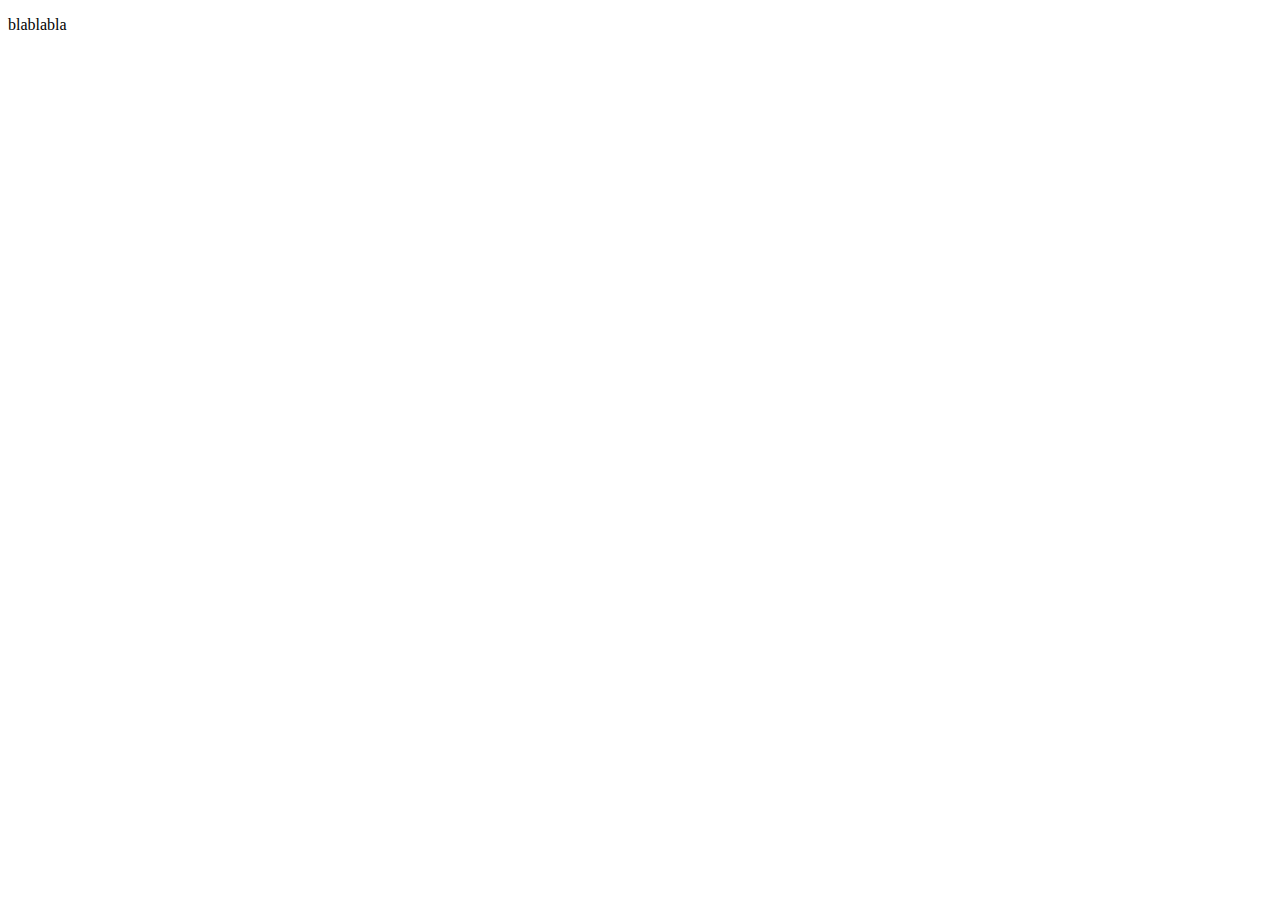
==== pagina2.html @ c0d35a44 "Add files via upload" ====
<!DOCTYPE html>
<html lang="en">
<head>
    <meta charset="UTF-8">
    <meta name="viewport" content="width=device-width, initial-scale=1.0">
    <title>CEEP-Cianorte</title>
</head>
<body>
    <p>blablabla</p>
</body>
</html>
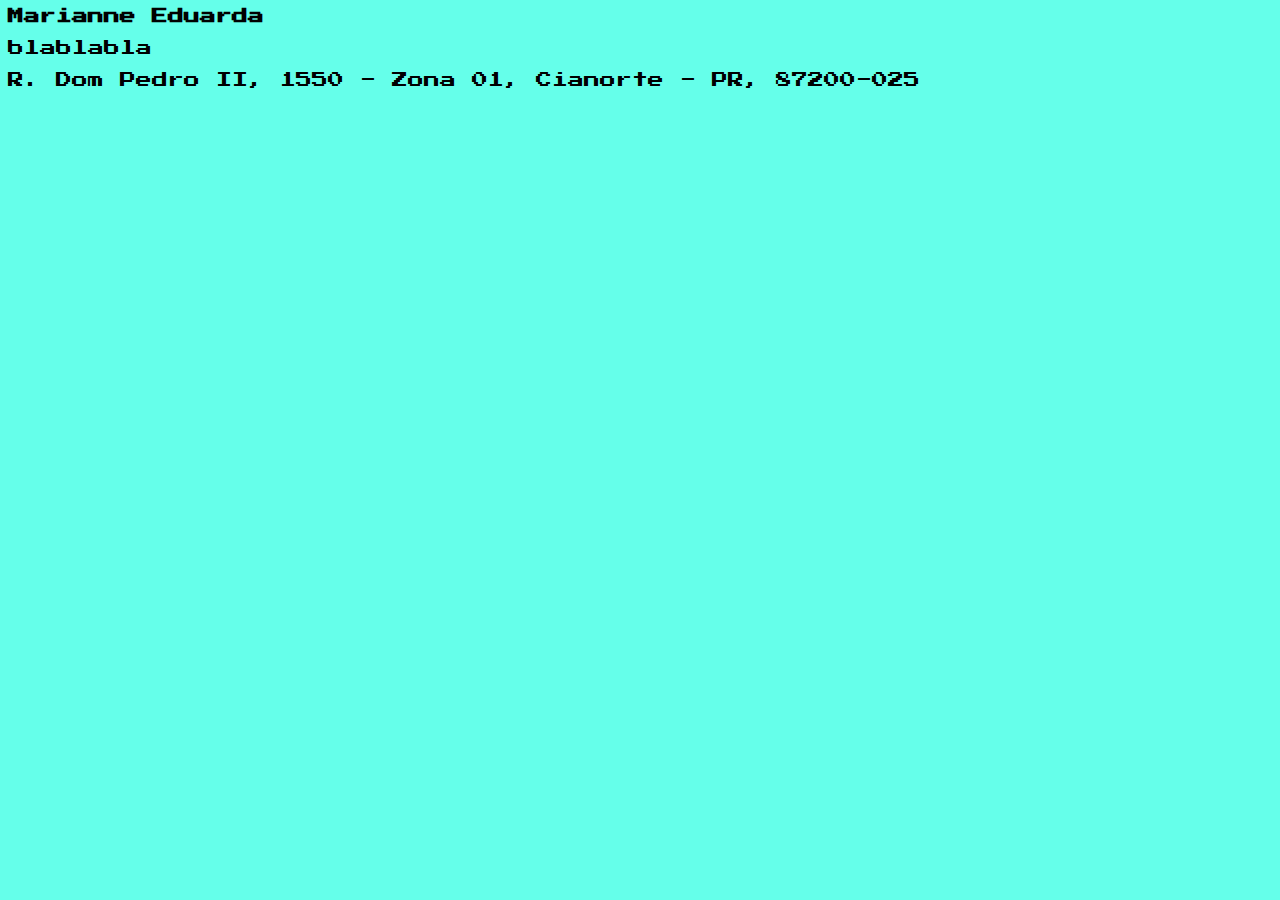
==== commit 79577728: "Add files via upload" ====
--- a/pagina2.html
+++ b/pagina2.html
@@ -4,8 +4,15 @@
     <meta charset="UTF-8">
     <meta name="viewport" content="width=device-width, initial-scale=1.0">
     <title>CEEP-Cianorte</title>
+    <link rel="stylesheet" href="style2.css">
 </head>
 <body>
+    <heather><strong>Marianne Eduarda</strong>
+    </heather>
+
     <p>blablabla</p>
+
+    <footer> <p> R. Dom Pedro II, 1550 - Zona 01, Cianorte - PR, 87200-025</p>
+    </footer>
 </body>
 </html>--- a/style2.css
+++ b/style2.css
@@ -0,0 +1,10 @@
+@import url('https://fonts.googleapis.com/css2?family=Press+Start+2P&display=swap');
+body {
+   background-color: rgb(101, 255, 234);
+     font-family: "Press Start 2P", system-ui;
+     font-weight: 400;
+     font-style: normal;
+  
+  
+}
+
